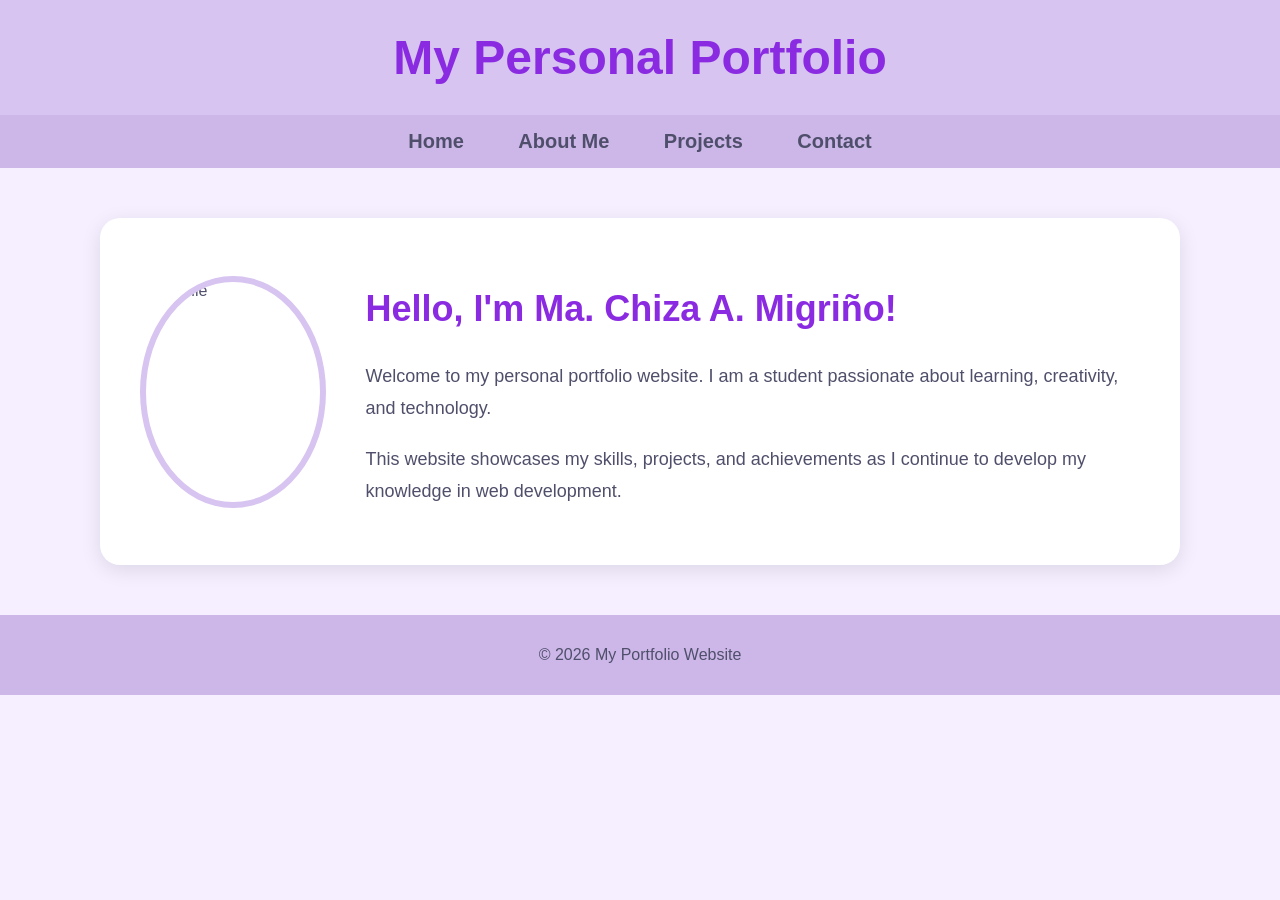
==== index.html @ 59e810c6 "Add files via upload" ====
<!DOCTYPE html>
<html>
<head>
    <title>My Portfolio</title>
    <link rel="stylesheet" href="style.css">
</head>

<body>

    <!-- Header -->
    <header>
        <h1>My Personal Portfolio</h1>
    </header>

    <!-- Navigation -->
    <nav>
        <a href="index.html">Home</a>
        <a href="about.html">About Me</a>
        <a href="projects.html">Projects</a>
        <a href="contact.html">Contact</a>
    </nav>

    <!-- Main Content -->
    <main class="container">
        <div class="profile">
            <img src="images/profile.png" alt="Profile">
            <div class="text">
                <h2>Hello, I'm Ma. Chiza A. Migriño!</h2>
                <p>
                    Welcome to my personal portfolio website. I am a student
                    passionate about learning, creativity, and technology.
                </p>
                <p>
                    This website showcases my skills, projects, and achievements
                    as I continue to develop my knowledge in web development.
                </p>
            </div>
        </div>
    </main>

    <!-- Footer -->
    <footer>
        <p>© 2026 My Portfolio Website</p>
    </footer>

</body>
</html>
---- style.css ----
body {
    margin: 0;
    font-family: 'Segoe UI', sans-serif;
    background: #f5efff;
    color: #4f4f6b;
}

/* Header */
header {
    background: #d8c4f0;
    text-align: center;
    padding: 30px;
}

header h1 {
    color: #8a2be2;
    font-size: 48px;
    margin: 0;
}

/* Navigation */
nav {
    background: #cdb7e9;
    padding: 15px;
    text-align: center;
}

nav a {
    text-decoration: none;
    color: #4f4f6b;
    margin: 0 25px;
    font-size: 20px;
    font-weight: bold;
    transition: 0.3s;
}

nav a:hover {
    color: #8a2be2;
}

/* Main Container */
.container {
    max-width: 1000px;
    margin: 50px auto;
    padding: 40px;
    background: white;
    border-radius: 20px;
    box-shadow: 0 5px 20px rgba(0,0,0,0.1);
}

/* Profile */
.profile {
    display: flex;
    align-items: center;
    gap: 40px;
}

.profile img {
    width: 220px;
    height: 220px;
    object-fit: cover;
    border-radius: 50%;
    border: 6px solid #d8c4f0;
}

.text h2 {
    color: #8a2be2;
    font-size: 36px;
}

.text p {
    line-height: 1.8;
    font-size: 18px;
}

/* Project Images */
.project img {
    width: 100%;
    max-width: 600px;
    height: 350px;
    object-fit: cover;
    object-position: center;
    display: block;
    border-radius: 8px;
    margin: 10px 0;
}

.project img.portrait {
    max-width: 300px;
    height: 400px;
    object-position: top;
}

/* Footer */
footer {
    background: #cdb7e9;
    text-align: center;
    padding: 15px;
    margin-top: 50px;
}

/* Smooth Scroll */
html {
    scroll-behavior: smooth;
}

/* Responsive */
@media screen and (max-width: 600px) {
    body { font-size: 14px; }
    nav { padding: 10px; }
    nav a { display: block; margin: 10px; }
    .profile { flex-direction: column; text-align: center; }
    .project img { max-width: 100%; height: 200px; }
    h1 { font-size: 28px; }
    h2 { font-size: 22px; }
}
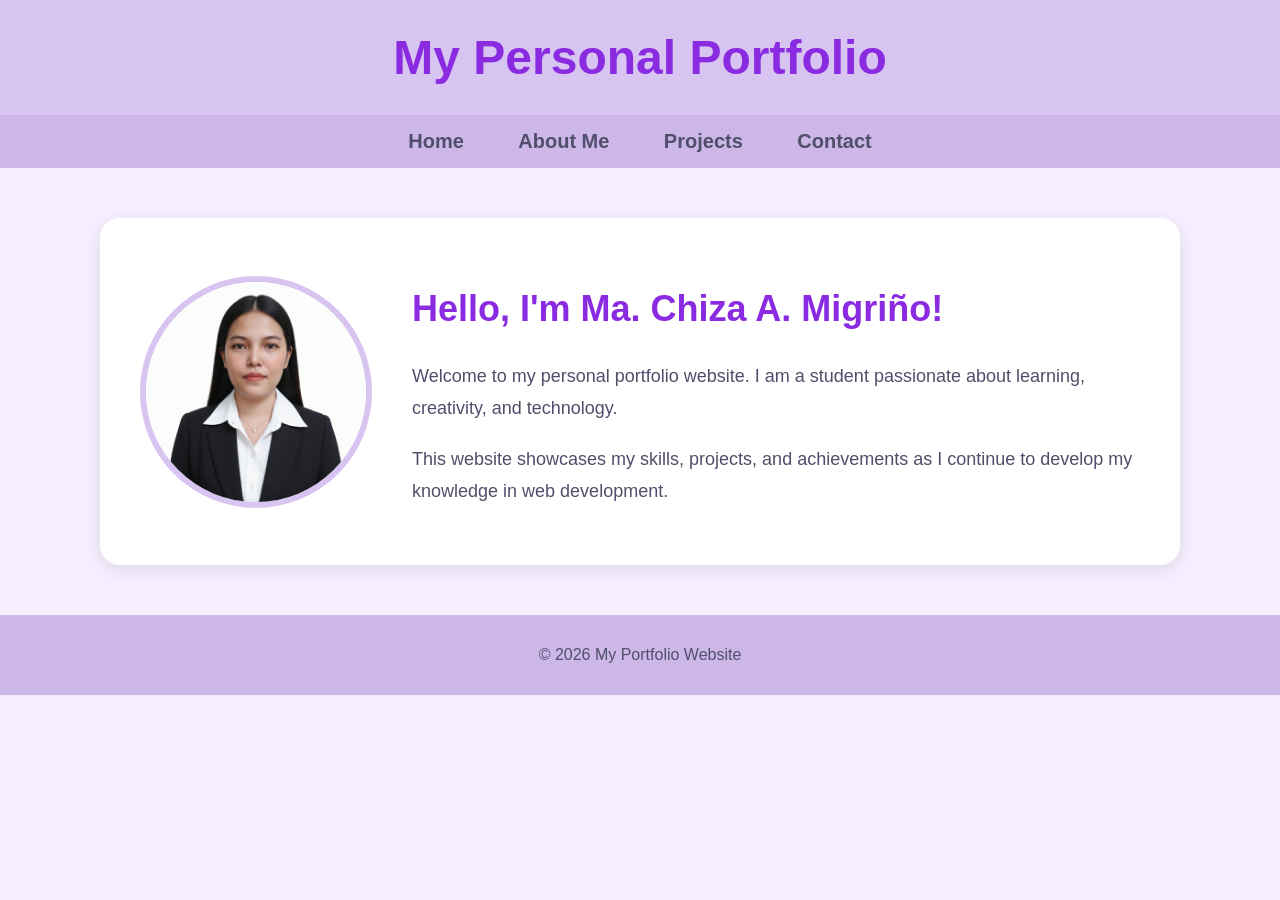
==== commit 850a12f0: "Update index.html" ====
--- a/index.html
+++ b/index.html
@@ -23,7 +23,7 @@
     <!-- Main Content -->
     <main class="container">
         <div class="profile">
-            <img src="images/profile.png" alt="Profile">
+            <img src="profile.png" alt="Profile">
             <div class="text">
                 <h2>Hello, I'm Ma. Chiza A. Migriño!</h2>
                 <p>
@@ -44,4 +44,4 @@
     </footer>
 
 </body>
-</html>+</html>
